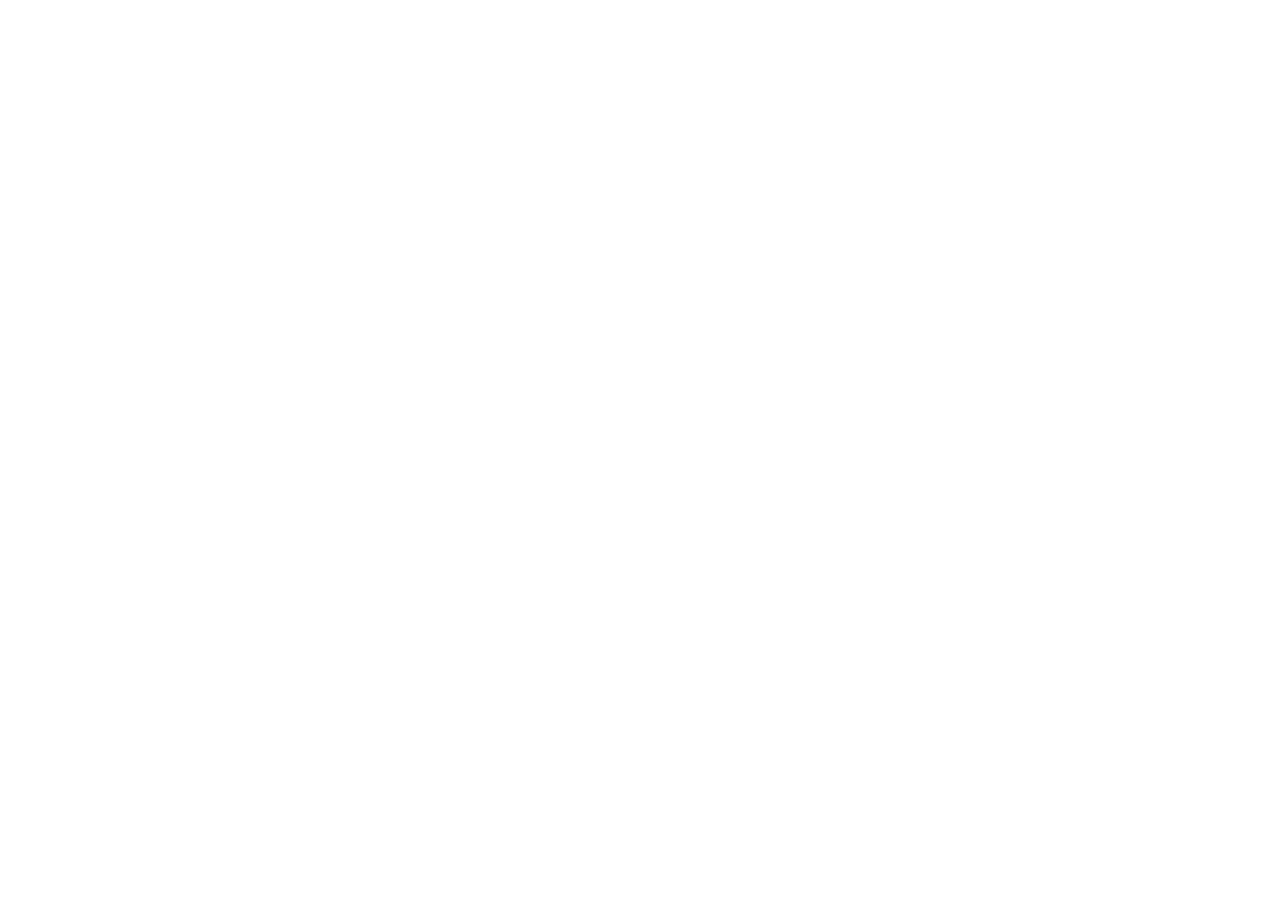
==== index.html @ 7b4d4f61 "Started a new project" ====
<!DOCTYPE html>
<html lang="en">
<head>
    <meta charset="UTF-8">
    <meta name="viewport" content="width=device-width, initial-scale=1.0">
    <meta http-equiv="X-UA-Compatible" content="ie=edge">
    <link href="https://fonts.googleapis.com/icon?family=Material+Icons" rel="stylesheet"> <!-- ### CDN Link For CSS Biblioteket ###-->
    <link rel="stylesheet" href="https://use.fontawesome.com/releases/v5.11.2/css/all.css" integrity="sha384-KA6wR/X5RY4zFAHpv/CnoG2UW1uogYfdnP67Uv7eULvTveboZJg0qUpmJZb5VqzN" crossorigin="anonymous"> <!-- ### Fontawsome Icon Bibliotek ###-->
    <script src="https://ajax.googleapis.com/ajax/libs/jquery/3.3.1/jquery.min.js"></script> <!-- ### CDN Link For Jquery  ###-->
    <link rel="stylesheet" href="css/style.css">
    <title>TODO</title>
</head>
<body>
  
    


    <script src="js/main.js"></script>
</body>
</html>
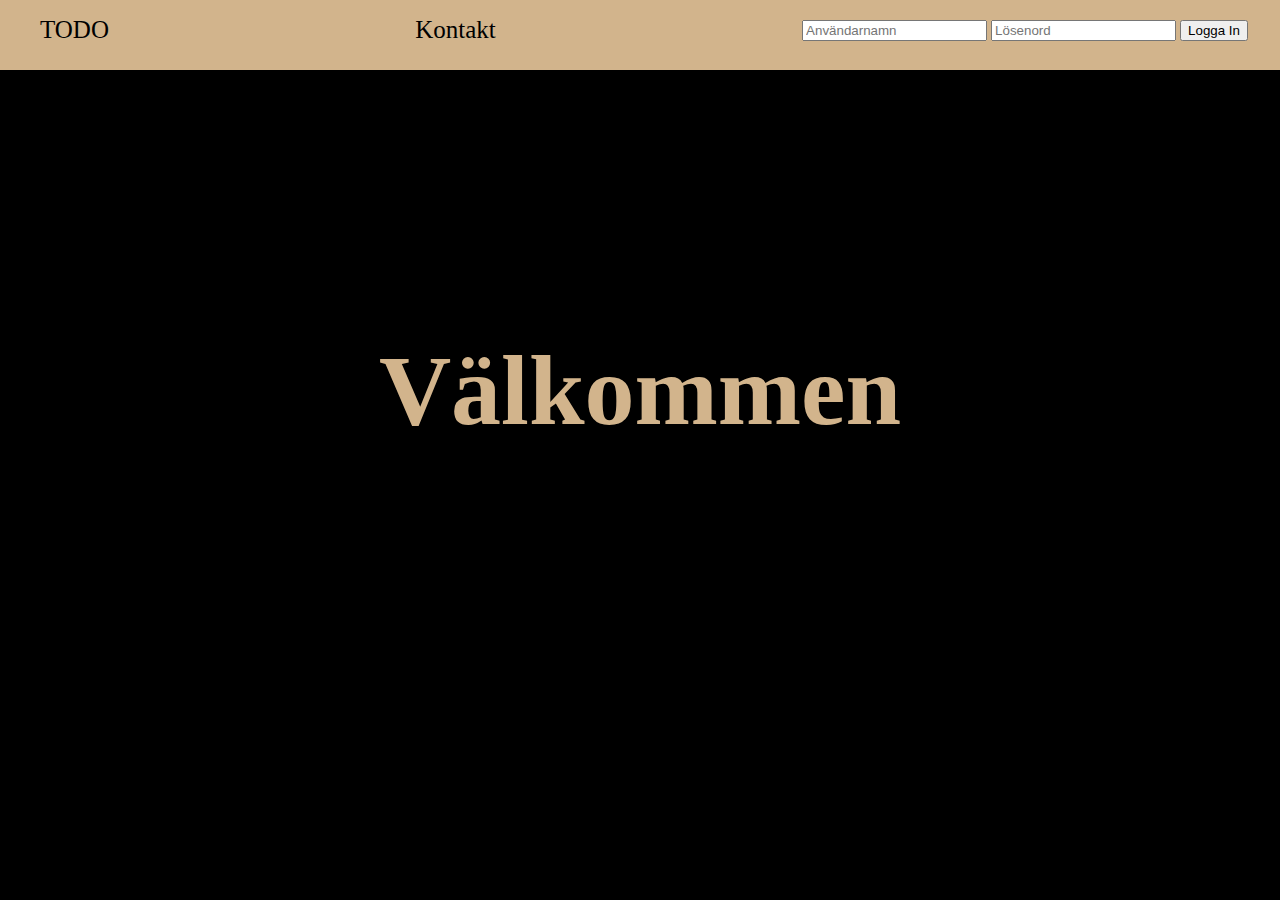
==== commit d1a33e82: "Changed design and created main with welcome text" ====
--- a/index.html
+++ b/index.html
@@ -12,8 +12,21 @@
 </head>
 <body>
   
+    <nav>
+        <ul>
+            <li><a href="index.html">TODO</a></li>
+            <li><a href="kontakt.html">Kontakt</a></li>
+
+            <form class="login-form" method="post">
+                <input type="userName" name="userName" placeholder="Användarnamn">
+                <input type="password" name="password" placeholder="Lösenord">
+                <button type="submit">Logga In</button>
+            </form>
+
+        </ul>
+    </nav>
+
     
-
 
     <script src="js/main.js"></script>
 </body>
--- a/css/style.css
+++ b/css/style.css
@@ -0,0 +1,68 @@
+*{
+    box-sizing: border-box;
+}
+body{
+    margin: 0;
+    background-color: black;
+    margin-top: 70px;
+}
+nav{
+    background-color: tan;
+    height: 70px;
+    position: fixed;
+    top: 0;
+    width: 100%;
+    text-align: center;
+    z-index: 1;
+}
+ul{
+    display: flex;
+    justify-content: space-between;
+    align-items: center;
+    list-style-type: none;
+}
+li{
+    margin-right: 2em;
+}
+a{
+    text-decoration: none;
+    color: black;
+    font-size: 25px;
+}
+a:hover{
+    color: brown;
+}
+.login-form{
+    margin-right: 2em;
+}
+#main{
+    display: flex;
+    justify-content: center;
+    align-items: center;
+    height: 40em;
+}
+.welcomeText{
+    font-family: cursive;
+    font-size: 100px;
+    font-weight: 900;
+    color: tan;
+}
+
+/* ### Kontakt style */  
+.abautMeContainer{
+    display: flex;
+    justify-content: center;
+    align-items: center;
+    width: 100%;
+    height: 50vh;  
+}
+.aboutMe{
+    height: 20em;
+    width: 30em;
+}
+p{
+    color: tan;
+}
+h1{
+    color: tan;
+}